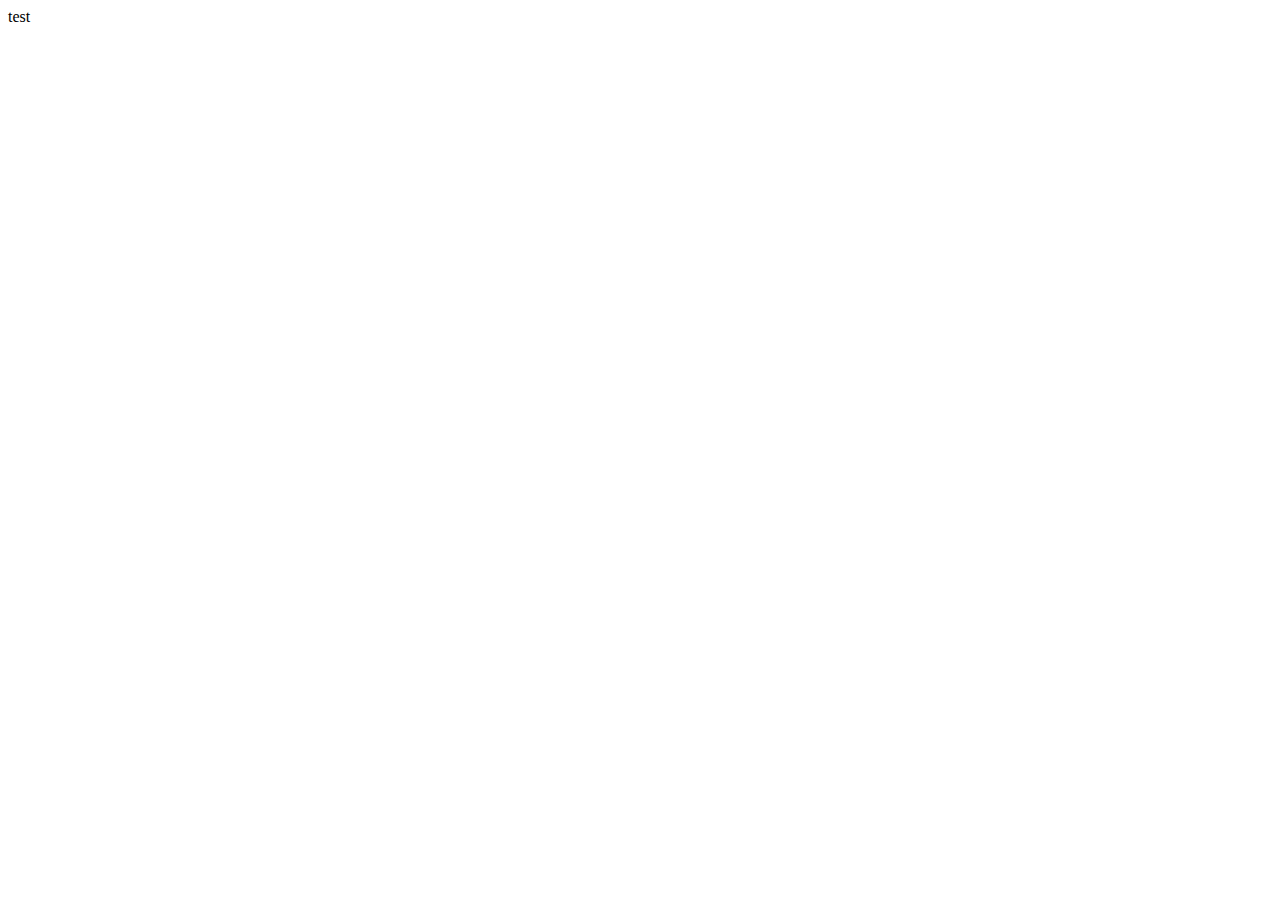
==== index.html @ ed328fbf "commit" ====
<!DOCTYPE html>
<html lang="sr">
<head>
    <!-- Google tag (gtag.js) -->
    <script async src="https://www.googletagmanager.com/gtag/js?id=G-J6307TFFY9"></script>
    <script>
      window.dataLayer = window.dataLayer || [];
      function gtag(){dataLayer.push(arguments);}
      gtag('js', new Date());

      gtag('config', 'G-J6307TFFY9');
    </script>
    
    <meta charset="UTF-8">
    <meta http-equiv="X-UA-Compatible" content="IE=edge">
    <meta name="viewport" content="width=device-width, initial-scale=1.0">
    <meta name='robots' content='index,follow'>
    <meta name='keywords' content='Zeljko Djokic, Zeljko, Djokic, Zajecar, Nis, YU4ZDJ, YU1ACR'>
    <meta name='description' content='Zeljko Djokic, YU4ZDJ'>
    <meta name='designer' content='Zeljko Djokic, zeljkodjokic019@gmail.com'>
    <meta name='author' content='Zeljko Djokic, zeljkodjokic019@gmail.com'>
    <meta name='url' content='https://zeljkodjokic.com'>

    <meta property="og:url"          content="http://www.zeljkodjokic.com" />
    <meta property="og:type"         content="website" />
    <meta property="og:title"        content="Zeljko Djokic, YU4ZDJ" />
    <meta property="og:description"  content=" test description"/>
    <meta property="og:image"        content="" />
        
    <title>Zeljko Djokic, YU4ZDJ</title>
    <link rel="stylesheet" href="styles.css">
    <link href="https://cdn.jsdelivr.net/npm/bootstrap@5.3.0-alpha1/dist/css/bootstrap.min.css" rel="stylesheet" integrity="sha384-GLhlTQ8iRABdZLl6O3oVMWSktQOp6b7In1Zl3/Jr59b6EGGoI1aFkw7cmDA6j6gD" crossorigin="anonymous">
</head>
<body>
    <header>
      <div>
test
      </div>
    </header>
    <div>

    </div>
    <footer></footer>
    <script src="https://cdn.jsdelivr.net/npm/bootstrap@5.3.0-alpha1/dist/js/bootstrap.bundle.min.js" integrity="sha384-w76AqPfDkMBDXo30jS1Sgez6pr3x5MlQ1ZAGC+nuZB+EYdgRZgiwxhTBTkF7CXvN" crossorigin="anonymous"></script>
  </body>
</body>
</html>
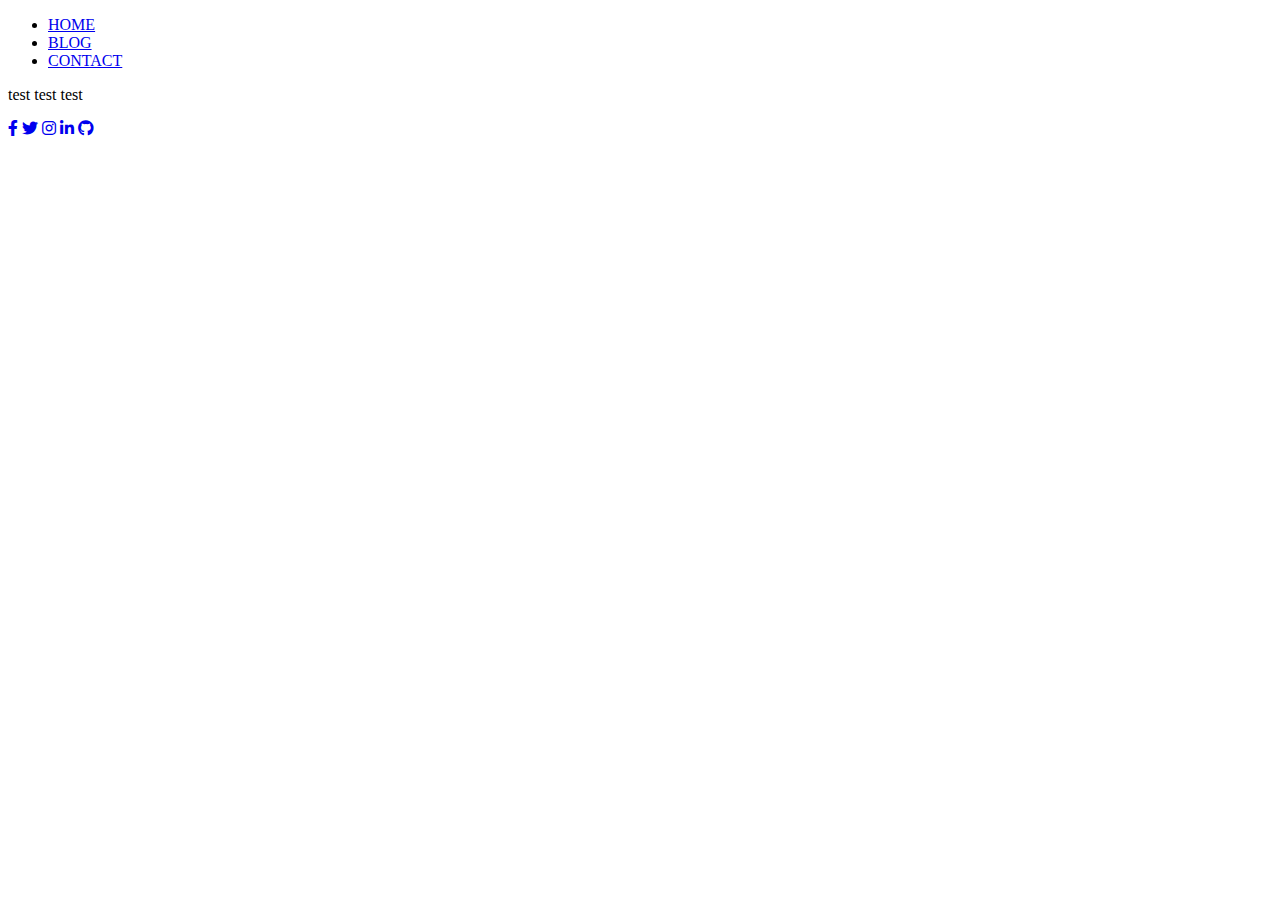
==== commit 0e6d0559: "Add files via upload" ====
--- a/index.html
+++ b/index.html
@@ -1,5 +1,5 @@
 <!DOCTYPE html>
-<html lang="sr">
+<html lang="en">
 <head>
     <!-- Google tag (gtag.js) -->
     <script async src="https://www.googletagmanager.com/gtag/js?id=G-J6307TFFY9"></script>
@@ -15,32 +15,57 @@
     <meta http-equiv="X-UA-Compatible" content="IE=edge">
     <meta name="viewport" content="width=device-width, initial-scale=1.0">
     <meta name='robots' content='index,follow'>
+    <meta name="yandex-verification" content="2184a7d7bbbf7910" />
     <meta name='keywords' content='Zeljko Djokic, Zeljko, Djokic, Zajecar, Nis, YU4ZDJ, YU1ACR'>
     <meta name='description' content='Zeljko Djokic, YU4ZDJ'>
-    <meta name='designer' content='Zeljko Djokic, zeljkodjokic019@gmail.com'>
-    <meta name='author' content='Zeljko Djokic, zeljkodjokic019@gmail.com'>
+    <meta name='designer' content='Zeljko Djokic, djokicz@yandex.com'>
+    <meta name='author' content='Zeljko Djokic, djokicz@yandex.com'>
     <meta name='url' content='https://zeljkodjokic.com'>
 
     <meta property="og:url"          content="http://www.zeljkodjokic.com" />
     <meta property="og:type"         content="website" />
     <meta property="og:title"        content="Zeljko Djokic, YU4ZDJ" />
-    <meta property="og:description"  content=" test description"/>
-    <meta property="og:image"        content="" />
+    <meta property="og:description"  content=""/>
+    <meta property="og:image"        content="images/image.jpg" />
         
     <title>Zeljko Djokic, YU4ZDJ</title>
     <link rel="stylesheet" href="styles.css">
+    <link href="assets/fontawesome/css/fontawesome.css" rel="stylesheet">
+    <link href="assets/fontawesome/css/brands.css" rel="stylesheet">
+    <link href="assets/fontawesome/css/solid.css" rel="stylesheet">
     <link href="https://cdn.jsdelivr.net/npm/bootstrap@5.3.0-alpha1/dist/css/bootstrap.min.css" rel="stylesheet" integrity="sha384-GLhlTQ8iRABdZLl6O3oVMWSktQOp6b7In1Zl3/Jr59b6EGGoI1aFkw7cmDA6j6gD" crossorigin="anonymous">
 </head>
 <body>
-    <header>
-      <div>
-test
-      </div>
-    </header>
-    <div>
+    <div class="container-fluid bg-dark text-white p-4 pb-0">
+      <header class="d-flex justify-content-center py-3 bg-dark text-white p-4 pb-0">
+        <ul class="nav nav-pills bg-dark">
+          <li class="nav-item text-white"><a href="#" class="nav-link" aria-current="page">HOME</a></li>
+          <li class="nav-item text-white"><a href="https://zeljkodjokic.medium.com/" class="nav-link">BLOG</a></li>
+          
+          <li class="nav-item text-white"><a href="#contact" class="nav-link">CONTACT</a></li>
+        </ul>
+      </header>
+    </div>
+
+    <div class="bg-dark">
+      <p class="container-fluid p-4 pb-0 text-white">test test test</p>
+    </div>
+
+    <div id="contact">
 
     </div>
-    <footer></footer>
+
+    <footer class="bg-dark text-center text-white fixed-bottom">
+      <div class="container p-4 pb-0">
+        <section class="mb-4">
+          <a class="btn btn-outline-light btn-floating m-1" href="https://www.facebook.com/zeljko2000" role="button"><i class="fab fa-facebook-f"></i></a>
+          <a class="btn btn-outline-light btn-floating m-1" href="https://twitter.com/ZeljkoDjokic4" role="button"><i class="fab fa-twitter"></i></a>
+          <a class="btn btn-outline-light btn-floating m-1" href="https://www.instagram.com/zeljko_djokic" role="button"><i class="fab fa-instagram"></i></a>
+          <a class="btn btn-outline-light btn-floating m-1" href="https://www.linkedin.com/in/zeljkodjokic" role="button"><i class="fab fa-linkedin-in"></i></a>
+          <a class="btn btn-outline-light btn-floating m-1" href="https://github.com/zeljkodjokic" role="button"><i class="fab fa-github"></i></a>
+        </section>
+      </div>
+    </footer>
     <script src="https://cdn.jsdelivr.net/npm/bootstrap@5.3.0-alpha1/dist/js/bootstrap.bundle.min.js" integrity="sha384-w76AqPfDkMBDXo30jS1Sgez6pr3x5MlQ1ZAGC+nuZB+EYdgRZgiwxhTBTkF7CXvN" crossorigin="anonymous"></script>
   </body>
 </body>
--- a/assets/fontawesome/css/brands.css
+++ b/assets/fontawesome/css/brands.css
@@ -0,0 +1,1522 @@
+/*!
+ * Font Awesome Free 6.4.0 by @fontawesome - https://fontawesome.com
+ * License - https://fontawesome.com/license/free (Icons: CC BY 4.0, Fonts: SIL OFL 1.1, Code: MIT License)
+ * Copyright 2023 Fonticons, Inc.
+ */
+:root, :host {
+  --fa-style-family-brands: 'Font Awesome 6 Brands';
+  --fa-font-brands: normal 400 1em/1 'Font Awesome 6 Brands'; }
+
+@font-face {
+  font-family: 'Font Awesome 6 Brands';
+  font-style: normal;
+  font-weight: 400;
+  font-display: block;
+  src: url("../webfonts/fa-brands-400.woff2") format("woff2"), url("../webfonts/fa-brands-400.ttf") format("truetype"); }
+
+.fab,
+.fa-brands {
+  font-weight: 400; }
+
+.fa-monero:before {
+  content: "\f3d0"; }
+
+.fa-hooli:before {
+  content: "\f427"; }
+
+.fa-yelp:before {
+  content: "\f1e9"; }
+
+.fa-cc-visa:before {
+  content: "\f1f0"; }
+
+.fa-lastfm:before {
+  content: "\f202"; }
+
+.fa-shopware:before {
+  content: "\f5b5"; }
+
+.fa-creative-commons-nc:before {
+  content: "\f4e8"; }
+
+.fa-aws:before {
+  content: "\f375"; }
+
+.fa-redhat:before {
+  content: "\f7bc"; }
+
+.fa-yoast:before {
+  content: "\f2b1"; }
+
+.fa-cloudflare:before {
+  content: "\e07d"; }
+
+.fa-ups:before {
+  content: "\f7e0"; }
+
+.fa-wpexplorer:before {
+  content: "\f2de"; }
+
+.fa-dyalog:before {
+  content: "\f399"; }
+
+.fa-bity:before {
+  content: "\f37a"; }
+
+.fa-stackpath:before {
+  content: "\f842"; }
+
+.fa-buysellads:before {
+  content: "\f20d"; }
+
+.fa-first-order:before {
+  content: "\f2b0"; }
+
+.fa-modx:before {
+  content: "\f285"; }
+
+.fa-guilded:before {
+  content: "\e07e"; }
+
+.fa-vnv:before {
+  content: "\f40b"; }
+
+.fa-square-js:before {
+  content: "\f3b9"; }
+
+.fa-js-square:before {
+  content: "\f3b9"; }
+
+.fa-microsoft:before {
+  content: "\f3ca"; }
+
+.fa-qq:before {
+  content: "\f1d6"; }
+
+.fa-orcid:before {
+  content: "\f8d2"; }
+
+.fa-java:before {
+  content: "\f4e4"; }
+
+.fa-invision:before {
+  content: "\f7b0"; }
+
+.fa-creative-commons-pd-alt:before {
+  content: "\f4ed"; }
+
+.fa-centercode:before {
+  content: "\f380"; }
+
+.fa-glide-g:before {
+  content: "\f2a6"; }
+
+.fa-drupal:before {
+  content: "\f1a9"; }
+
+.fa-hire-a-helper:before {
+  content: "\f3b0"; }
+
+.fa-creative-commons-by:before {
+  content: "\f4e7"; }
+
+.fa-unity:before {
+  content: "\e049"; }
+
+.fa-whmcs:before {
+  content: "\f40d"; }
+
+.fa-rocketchat:before {
+  content: "\f3e8"; }
+
+.fa-vk:before {
+  content: "\f189"; }
+
+.fa-untappd:before {
+  content: "\f405"; }
+
+.fa-mailchimp:before {
+  content: "\f59e"; }
+
+.fa-css3-alt:before {
+  content: "\f38b"; }
+
+.fa-square-reddit:before {
+  content: "\f1a2"; }
+
+.fa-reddit-square:before {
+  content: "\f1a2"; }
+
+.fa-vimeo-v:before {
+  content: "\f27d"; }
+
+.fa-contao:before {
+  content: "\f26d"; }
+
+.fa-square-font-awesome:before {
+  content: "\e5ad"; }
+
+.fa-deskpro:before {
+  content: "\f38f"; }
+
+.fa-sistrix:before {
+  content: "\f3ee"; }
+
+.fa-square-instagram:before {
+  content: "\e055"; }
+
+.fa-instagram-square:before {
+  content: "\e055"; }
+
+.fa-battle-net:before {
+  content: "\f835"; }
+
+.fa-the-red-yeti:before {
+  content: "\f69d"; }
+
+.fa-square-hacker-news:before {
+  content: "\f3af"; }
+
+.fa-hacker-news-square:before {
+  content: "\f3af"; }
+
+.fa-edge:before {
+  content: "\f282"; }
+
+.fa-napster:before {
+  content: "\f3d2"; }
+
+.fa-square-snapchat:before {
+  content: "\f2ad"; }
+
+.fa-snapchat-square:before {
+  content: "\f2ad"; }
+
+.fa-google-plus-g:before {
+  content: "\f0d5"; }
+
+.fa-artstation:before {
+  content: "\f77a"; }
+
+.fa-markdown:before {
+  content: "\f60f"; }
+
+.fa-sourcetree:before {
+  content: "\f7d3"; }
+
+.fa-google-plus:before {
+  content: "\f2b3"; }
+
+.fa-diaspora:before {
+  content: "\f791"; }
+
+.fa-foursquare:before {
+  content: "\f180"; }
+
+.fa-stack-overflow:before {
+  content: "\f16c"; }
+
+.fa-github-alt:before {
+  content: "\f113"; }
+
+.fa-phoenix-squadron:before {
+  content: "\f511"; }
+
+.fa-pagelines:before {
+  content: "\f18c"; }
+
+.fa-algolia:before {
+  content: "\f36c"; }
+
+.fa-red-river:before {
+  content: "\f3e3"; }
+
+.fa-creative-commons-sa:before {
+  content: "\f4ef"; }
+
+.fa-safari:before {
+  content: "\f267"; }
+
+.fa-google:before {
+  content: "\f1a0"; }
+
+.fa-square-font-awesome-stroke:before {
+  content: "\f35c"; }
+
+.fa-font-awesome-alt:before {
+  content: "\f35c"; }
+
+.fa-atlassian:before {
+  content: "\f77b"; }
+
+.fa-linkedin-in:before {
+  content: "\f0e1"; }
+
+.fa-digital-ocean:before {
+  content: "\f391"; }
+
+.fa-nimblr:before {
+  content: "\f5a8"; }
+
+.fa-chromecast:before {
+  content: "\f838"; }
+
+.fa-evernote:before {
+  content: "\f839"; }
+
+.fa-hacker-news:before {
+  content: "\f1d4"; }
+
+.fa-creative-commons-sampling:before {
+  content: "\f4f0"; }
+
+.fa-adversal:before {
+  content: "\f36a"; }
+
+.fa-creative-commons:before {
+  content: "\f25e"; }
+
+.fa-watchman-monitoring:before {
+  content: "\e087"; }
+
+.fa-fonticons:before {
+  content: "\f280"; }
+
+.fa-weixin:before {
+  content: "\f1d7"; }
+
+.fa-shirtsinbulk:before {
+  content: "\f214"; }
+
+.fa-codepen:before {
+  content: "\f1cb"; }
+
+.fa-git-alt:before {
+  content: "\f841"; }
+
+.fa-lyft:before {
+  content: "\f3c3"; }
+
+.fa-rev:before {
+  content: "\f5b2"; }
+
+.fa-windows:before {
+  content: "\f17a"; }
+
+.fa-wizards-of-the-coast:before {
+  content: "\f730"; }
+
+.fa-square-viadeo:before {
+  content: "\f2aa"; }
+
+.fa-viadeo-square:before {
+  content: "\f2aa"; }
+
+.fa-meetup:before {
+  content: "\f2e0"; }
+
+.fa-centos:before {
+  content: "\f789"; }
+
+.fa-adn:before {
+  content: "\f170"; }
+
+.fa-cloudsmith:before {
+  content: "\f384"; }
+
+.fa-pied-piper-alt:before {
+  content: "\f1a8"; }
+
+.fa-square-dribbble:before {
+  content: "\f397"; }
+
+.fa-dribbble-square:before {
+  content: "\f397"; }
+
+.fa-codiepie:before {
+  content: "\f284"; }
+
+.fa-node:before {
+  content: "\f419"; }
+
+.fa-mix:before {
+  content: "\f3cb"; }
+
+.fa-steam:before {
+  content: "\f1b6"; }
+
+.fa-cc-apple-pay:before {
+  content: "\f416"; }
+
+.fa-scribd:before {
+  content: "\f28a"; }
+
+.fa-openid:before {
+  content: "\f19b"; }
+
+.fa-instalod:before {
+  content: "\e081"; }
+
+.fa-expeditedssl:before {
+  content: "\f23e"; }
+
+.fa-sellcast:before {
+  content: "\f2da"; }
+
+.fa-square-twitter:before {
+  content: "\f081"; }
+
+.fa-twitter-square:before {
+  content: "\f081"; }
+
+.fa-r-project:before {
+  content: "\f4f7"; }
+
+.fa-delicious:before {
+  content: "\f1a5"; }
+
+.fa-freebsd:before {
+  content: "\f3a4"; }
+
+.fa-vuejs:before {
+  content: "\f41f"; }
+
+.fa-accusoft:before {
+  content: "\f369"; }
+
+.fa-ioxhost:before {
+  content: "\f208"; }
+
+.fa-fonticons-fi:before {
+  content: "\f3a2"; }
+
+.fa-app-store:before {
+  content: "\f36f"; }
+
+.fa-cc-mastercard:before {
+  content: "\f1f1"; }
+
+.fa-itunes-note:before {
+  content: "\f3b5"; }
+
+.fa-golang:before {
+  content: "\e40f"; }
+
+.fa-kickstarter:before {
+  content: "\f3bb"; }
+
+.fa-grav:before {
+  content: "\f2d6"; }
+
+.fa-weibo:before {
+  content: "\f18a"; }
+
+.fa-uncharted:before {
+  content: "\e084"; }
+
+.fa-firstdraft:before {
+  content: "\f3a1"; }
+
+.fa-square-youtube:before {
+  content: "\f431"; }
+
+.fa-youtube-square:before {
+  content: "\f431"; }
+
+.fa-wikipedia-w:before {
+  content: "\f266"; }
+
+.fa-wpressr:before {
+  content: "\f3e4"; }
+
+.fa-rendact:before {
+  content: "\f3e4"; }
+
+.fa-angellist:before {
+  content: "\f209"; }
+
+.fa-galactic-republic:before {
+  content: "\f50c"; }
+
+.fa-nfc-directional:before {
+  content: "\e530"; }
+
+.fa-skype:before {
+  content: "\f17e"; }
+
+.fa-joget:before {
+  content: "\f3b7"; }
+
+.fa-fedora:before {
+  content: "\f798"; }
+
+.fa-stripe-s:before {
+  content: "\f42a"; }
+
+.fa-meta:before {
+  content: "\e49b"; }
+
+.fa-laravel:before {
+  content: "\f3bd"; }
+
+.fa-hotjar:before {
+  content: "\f3b1"; }
+
+.fa-bluetooth-b:before {
+  content: "\f294"; }
+
+.fa-sticker-mule:before {
+  content: "\f3f7"; }
+
+.fa-creative-commons-zero:before {
+  content: "\f4f3"; }
+
+.fa-hips:before {
+  content: "\f452"; }
+
+.fa-behance:before {
+  content: "\f1b4"; }
+
+.fa-reddit:before {
+  content: "\f1a1"; }
+
+.fa-discord:before {
+  content: "\f392"; }
+
+.fa-chrome:before {
+  content: "\f268"; }
+
+.fa-app-store-ios:before {
+  content: "\f370"; }
+
+.fa-cc-discover:before {
+  content: "\f1f2"; }
+
+.fa-wpbeginner:before {
+  content: "\f297"; }
+
+.fa-confluence:before {
+  content: "\f78d"; }
+
+.fa-mdb:before {
+  content: "\f8ca"; }
+
+.fa-dochub:before {
+  content: "\f394"; }
+
+.fa-accessible-icon:before {
+  content: "\f368"; }
+
+.fa-ebay:before {
+  content: "\f4f4"; }
+
+.fa-amazon:before {
+  content: "\f270"; }
+
+.fa-unsplash:before {
+  content: "\e07c"; }
+
+.fa-yarn:before {
+  content: "\f7e3"; }
+
+.fa-square-steam:before {
+  content: "\f1b7"; }
+
+.fa-steam-square:before {
+  content: "\f1b7"; }
+
+.fa-500px:before {
+  content: "\f26e"; }
+
+.fa-square-vimeo:before {
+  content: "\f194"; }
+
+.fa-vimeo-square:before {
+  content: "\f194"; }
+
+.fa-asymmetrik:before {
+  content: "\f372"; }
+
+.fa-font-awesome:before {
+  content: "\f2b4"; }
+
+.fa-font-awesome-flag:before {
+  content: "\f2b4"; }
+
+.fa-font-awesome-logo-full:before {
+  content: "\f2b4"; }
+
+.fa-gratipay:before {
+  content: "\f184"; }
+
+.fa-apple:before {
+  content: "\f179"; }
+
+.fa-hive:before {
+  content: "\e07f"; }
+
+.fa-gitkraken:before {
+  content: "\f3a6"; }
+
+.fa-keybase:before {
+  content: "\f4f5"; }
+
+.fa-apple-pay:before {
+  content: "\f415"; }
+
+.fa-padlet:before {
+  content: "\e4a0"; }
+
+.fa-amazon-pay:before {
+  content: "\f42c"; }
+
+.fa-square-github:before {
+  content: "\f092"; }
+
+.fa-github-square:before {
+  content: "\f092"; }
+
+.fa-stumbleupon:before {
+  content: "\f1a4"; }
+
+.fa-fedex:before {
+  content: "\f797"; }
+
+.fa-phoenix-framework:before {
+  content: "\f3dc"; }
+
+.fa-shopify:before {
+  content: "\e057"; }
+
+.fa-neos:before {
+  content: "\f612"; }
+
+.fa-hackerrank:before {
+  content: "\f5f7"; }
+
+.fa-researchgate:before {
+  content: "\f4f8"; }
+
+.fa-swift:before {
+  content: "\f8e1"; }
+
+.fa-angular:before {
+  content: "\f420"; }
+
+.fa-speakap:before {
+  content: "\f3f3"; }
+
+.fa-angrycreative:before {
+  content: "\f36e"; }
+
+.fa-y-combinator:before {
+  content: "\f23b"; }
+
+.fa-empire:before {
+  content: "\f1d1"; }
+
+.fa-envira:before {
+  content: "\f299"; }
+
+.fa-square-gitlab:before {
+  content: "\e5ae"; }
+
+.fa-gitlab-square:before {
+  content: "\e5ae"; }
+
+.fa-studiovinari:before {
+  content: "\f3f8"; }
+
+.fa-pied-piper:before {
+  content: "\f2ae"; }
+
+.fa-wordpress:before {
+  content: "\f19a"; }
+
+.fa-product-hunt:before {
+  content: "\f288"; }
+
+.fa-firefox:before {
+  content: "\f269"; }
+
+.fa-linode:before {
+  content: "\f2b8"; }
+
+.fa-goodreads:before {
+  content: "\f3a8"; }
+
+.fa-square-odnoklassniki:before {
+  content: "\f264"; }
+
+.fa-odnoklassniki-square:before {
+  content: "\f264"; }
+
+.fa-jsfiddle:before {
+  content: "\f1cc"; }
+
+.fa-sith:before {
+  content: "\f512"; }
+
+.fa-themeisle:before {
+  content: "\f2b2"; }
+
+.fa-page4:before {
+  content: "\f3d7"; }
+
+.fa-hashnode:before {
+  content: "\e499"; }
+
+.fa-react:before {
+  content: "\f41b"; }
+
+.fa-cc-paypal:before {
+  content: "\f1f4"; }
+
+.fa-squarespace:before {
+  content: "\f5be"; }
+
+.fa-cc-stripe:before {
+  content: "\f1f5"; }
+
+.fa-creative-commons-share:before {
+  content: "\f4f2"; }
+
+.fa-bitcoin:before {
+  content: "\f379"; }
+
+.fa-keycdn:before {
+  content: "\f3ba"; }
+
+.fa-opera:before {
+  content: "\f26a"; }
+
+.fa-itch-io:before {
+  content: "\f83a"; }
+
+.fa-umbraco:before {
+  content: "\f8e8"; }
+
+.fa-galactic-senate:before {
+  content: "\f50d"; }
+
+.fa-ubuntu:before {
+  content: "\f7df"; }
+
+.fa-draft2digital:before {
+  content: "\f396"; }
+
+.fa-stripe:before {
+  content: "\f429"; }
+
+.fa-houzz:before {
+  content: "\f27c"; }
+
+.fa-gg:before {
+  content: "\f260"; }
+
+.fa-dhl:before {
+  content: "\f790"; }
+
+.fa-square-pinterest:before {
+  content: "\f0d3"; }
+
+.fa-pinterest-square:before {
+  content: "\f0d3"; }
+
+.fa-xing:before {
+  content: "\f168"; }
+
+.fa-blackberry:before {
+  content: "\f37b"; }
+
+.fa-creative-commons-pd:before {
+  content: "\f4ec"; }
+
+.fa-playstation:before {
+  content: "\f3df"; }
+
+.fa-quinscape:before {
+  content: "\f459"; }
+
+.fa-less:before {
+  content: "\f41d"; }
+
+.fa-blogger-b:before {
+  content: "\f37d"; }
+
+.fa-opencart:before {
+  content: "\f23d"; }
+
+.fa-vine:before {
+  content: "\f1ca"; }
+
+.fa-paypal:before {
+  content: "\f1ed"; }
+
+.fa-gitlab:before {
+  content: "\f296"; }
+
+.fa-typo3:before {
+  content: "\f42b"; }
+
+.fa-reddit-alien:before {
+  content: "\f281"; }
+
+.fa-yahoo:before {
+  content: "\f19e"; }
+
+.fa-dailymotion:before {
+  content: "\e052"; }
+
+.fa-affiliatetheme:before {
+  content: "\f36b"; }
+
+.fa-pied-piper-pp:before {
+  content: "\f1a7"; }
+
+.fa-bootstrap:before {
+  content: "\f836"; }
+
+.fa-odnoklassniki:before {
+  content: "\f263"; }
+
+.fa-nfc-symbol:before {
+  content: "\e531"; }
+
+.fa-ethereum:before {
+  content: "\f42e"; }
+
+.fa-speaker-deck:before {
+  content: "\f83c"; }
+
+.fa-creative-commons-nc-eu:before {
+  content: "\f4e9"; }
+
+.fa-patreon:before {
+  content: "\f3d9"; }
+
+.fa-avianex:before {
+  content: "\f374"; }
+
+.fa-ello:before {
+  content: "\f5f1"; }
+
+.fa-gofore:before {
+  content: "\f3a7"; }
+
+.fa-bimobject:before {
+  content: "\f378"; }
+
+.fa-facebook-f:before {
+  content: "\f39e"; }
+
+.fa-square-google-plus:before {
+  content: "\f0d4"; }
+
+.fa-google-plus-square:before {
+  content: "\f0d4"; }
+
+.fa-mandalorian:before {
+  content: "\f50f"; }
+
+.fa-first-order-alt:before {
+  content: "\f50a"; }
+
+.fa-osi:before {
+  content: "\f41a"; }
+
+.fa-google-wallet:before {
+  content: "\f1ee"; }
+
+.fa-d-and-d-beyond:before {
+  content: "\f6ca"; }
+
+.fa-periscope:before {
+  content: "\f3da"; }
+
+.fa-fulcrum:before {
+  content: "\f50b"; }
+
+.fa-cloudscale:before {
+  content: "\f383"; }
+
+.fa-forumbee:before {
+  content: "\f211"; }
+
+.fa-mizuni:before {
+  content: "\f3cc"; }
+
+.fa-schlix:before {
+  content: "\f3ea"; }
+
+.fa-square-xing:before {
+  content: "\f169"; }
+
+.fa-xing-square:before {
+  content: "\f169"; }
+
+.fa-bandcamp:before {
+  content: "\f2d5"; }
+
+.fa-wpforms:before {
+  content: "\f298"; }
+
+.fa-cloudversify:before {
+  content: "\f385"; }
+
+.fa-usps:before {
+  content: "\f7e1"; }
+
+.fa-megaport:before {
+  content: "\f5a3"; }
+
+.fa-magento:before {
+  content: "\f3c4"; }
+
+.fa-spotify:before {
+  content: "\f1bc"; }
+
+.fa-optin-monster:before {
+  content: "\f23c"; }
+
+.fa-fly:before {
+  content: "\f417"; }
+
+.fa-aviato:before {
+  content: "\f421"; }
+
+.fa-itunes:before {
+  content: "\f3b4"; }
+
+.fa-cuttlefish:before {
+  content: "\f38c"; }
+
+.fa-blogger:before {
+  content: "\f37c"; }
+
+.fa-flickr:before {
+  content: "\f16e"; }
+
+.fa-viber:before {
+  content: "\f409"; }
+
+.fa-soundcloud:before {
+  content: "\f1be"; }
+
+.fa-digg:before {
+  content: "\f1a6"; }
+
+.fa-tencent-weibo:before {
+  content: "\f1d5"; }
+
+.fa-symfony:before {
+  content: "\f83d"; }
+
+.fa-maxcdn:before {
+  content: "\f136"; }
+
+.fa-etsy:before {
+  content: "\f2d7"; }
+
+.fa-facebook-messenger:before {
+  content: "\f39f"; }
+
+.fa-audible:before {
+  content: "\f373"; }
+
+.fa-think-peaks:before {
+  content: "\f731"; }
+
+.fa-bilibili:before {
+  content: "\e3d9"; }
+
+.fa-erlang:before {
+  content: "\f39d"; }
+
+.fa-cotton-bureau:before {
+  content: "\f89e"; }
+
+.fa-dashcube:before {
+  content: "\f210"; }
+
+.fa-42-group:before {
+  content: "\e080"; }
+
+.fa-innosoft:before {
+  content: "\e080"; }
+
+.fa-stack-exchange:before {
+  content: "\f18d"; }
+
+.fa-elementor:before {
+  content: "\f430"; }
+
+.fa-square-pied-piper:before {
+  content: "\e01e"; }
+
+.fa-pied-piper-square:before {
+  content: "\e01e"; }
+
+.fa-creative-commons-nd:before {
+  content: "\f4eb"; }
+
+.fa-palfed:before {
+  content: "\f3d8"; }
+
+.fa-superpowers:before {
+  content: "\f2dd"; }
+
+.fa-resolving:before {
+  content: "\f3e7"; }
+
+.fa-xbox:before {
+  content: "\f412"; }
+
+.fa-searchengin:before {
+  content: "\f3eb"; }
+
+.fa-tiktok:before {
+  content: "\e07b"; }
+
+.fa-square-facebook:before {
+  content: "\f082"; }
+
+.fa-facebook-square:before {
+  content: "\f082"; }
+
+.fa-renren:before {
+  content: "\f18b"; }
+
+.fa-linux:before {
+  content: "\f17c"; }
+
+.fa-glide:before {
+  content: "\f2a5"; }
+
+.fa-linkedin:before {
+  content: "\f08c"; }
+
+.fa-hubspot:before {
+  content: "\f3b2"; }
+
+.fa-deploydog:before {
+  content: "\f38e"; }
+
+.fa-twitch:before {
+  content: "\f1e8"; }
+
+.fa-ravelry:before {
+  content: "\f2d9"; }
+
+.fa-mixer:before {
+  content: "\e056"; }
+
+.fa-square-lastfm:before {
+  content: "\f203"; }
+
+.fa-lastfm-square:before {
+  content: "\f203"; }
+
+.fa-vimeo:before {
+  content: "\f40a"; }
+
+.fa-mendeley:before {
+  content: "\f7b3"; }
+
+.fa-uniregistry:before {
+  content: "\f404"; }
+
+.fa-figma:before {
+  content: "\f799"; }
+
+.fa-creative-commons-remix:before {
+  content: "\f4ee"; }
+
+.fa-cc-amazon-pay:before {
+  content: "\f42d"; }
+
+.fa-dropbox:before {
+  content: "\f16b"; }
+
+.fa-instagram:before {
+  content: "\f16d"; }
+
+.fa-cmplid:before {
+  content: "\e360"; }
+
+.fa-facebook:before {
+  content: "\f09a"; }
+
+.fa-gripfire:before {
+  content: "\f3ac"; }
+
+.fa-jedi-order:before {
+  content: "\f50e"; }
+
+.fa-uikit:before {
+  content: "\f403"; }
+
+.fa-fort-awesome-alt:before {
+  content: "\f3a3"; }
+
+.fa-phabricator:before {
+  content: "\f3db"; }
+
+.fa-ussunnah:before {
+  content: "\f407"; }
+
+.fa-earlybirds:before {
+  content: "\f39a"; }
+
+.fa-trade-federation:before {
+  content: "\f513"; }
+
+.fa-autoprefixer:before {
+  content: "\f41c"; }
+
+.fa-whatsapp:before {
+  content: "\f232"; }
+
+.fa-slideshare:before {
+  content: "\f1e7"; }
+
+.fa-google-play:before {
+  content: "\f3ab"; }
+
+.fa-viadeo:before {
+  content: "\f2a9"; }
+
+.fa-line:before {
+  content: "\f3c0"; }
+
+.fa-google-drive:before {
+  content: "\f3aa"; }
+
+.fa-servicestack:before {
+  content: "\f3ec"; }
+
+.fa-simplybuilt:before {
+  content: "\f215"; }
+
+.fa-bitbucket:before {
+  content: "\f171"; }
+
+.fa-imdb:before {
+  content: "\f2d8"; }
+
+.fa-deezer:before {
+  content: "\e077"; }
+
+.fa-raspberry-pi:before {
+  content: "\f7bb"; }
+
+.fa-jira:before {
+  content: "\f7b1"; }
+
+.fa-docker:before {
+  content: "\f395"; }
+
+.fa-screenpal:before {
+  content: "\e570"; }
+
+.fa-bluetooth:before {
+  content: "\f293"; }
+
+.fa-gitter:before {
+  content: "\f426"; }
+
+.fa-d-and-d:before {
+  content: "\f38d"; }
+
+.fa-microblog:before {
+  content: "\e01a"; }
+
+.fa-cc-diners-club:before {
+  content: "\f24c"; }
+
+.fa-gg-circle:before {
+  content: "\f261"; }
+
+.fa-pied-piper-hat:before {
+  content: "\f4e5"; }
+
+.fa-kickstarter-k:before {
+  content: "\f3bc"; }
+
+.fa-yandex:before {
+  content: "\f413"; }
+
+.fa-readme:before {
+  content: "\f4d5"; }
+
+.fa-html5:before {
+  content: "\f13b"; }
+
+.fa-sellsy:before {
+  content: "\f213"; }
+
+.fa-sass:before {
+  content: "\f41e"; }
+
+.fa-wirsindhandwerk:before {
+  content: "\e2d0"; }
+
+.fa-wsh:before {
+  content: "\e2d0"; }
+
+.fa-buromobelexperte:before {
+  content: "\f37f"; }
+
+.fa-salesforce:before {
+  content: "\f83b"; }
+
+.fa-octopus-deploy:before {
+  content: "\e082"; }
+
+.fa-medapps:before {
+  content: "\f3c6"; }
+
+.fa-ns8:before {
+  content: "\f3d5"; }
+
+.fa-pinterest-p:before {
+  content: "\f231"; }
+
+.fa-apper:before {
+  content: "\f371"; }
+
+.fa-fort-awesome:before {
+  content: "\f286"; }
+
+.fa-waze:before {
+  content: "\f83f"; }
+
+.fa-cc-jcb:before {
+  content: "\f24b"; }
+
+.fa-snapchat:before {
+  content: "\f2ab"; }
+
+.fa-snapchat-ghost:before {
+  content: "\f2ab"; }
+
+.fa-fantasy-flight-games:before {
+  content: "\f6dc"; }
+
+.fa-rust:before {
+  content: "\e07a"; }
+
+.fa-wix:before {
+  content: "\f5cf"; }
+
+.fa-square-behance:before {
+  content: "\f1b5"; }
+
+.fa-behance-square:before {
+  content: "\f1b5"; }
+
+.fa-supple:before {
+  content: "\f3f9"; }
+
+.fa-rebel:before {
+  content: "\f1d0"; }
+
+.fa-css3:before {
+  content: "\f13c"; }
+
+.fa-staylinked:before {
+  content: "\f3f5"; }
+
+.fa-kaggle:before {
+  content: "\f5fa"; }
+
+.fa-space-awesome:before {
+  content: "\e5ac"; }
+
+.fa-deviantart:before {
+  content: "\f1bd"; }
+
+.fa-cpanel:before {
+  content: "\f388"; }
+
+.fa-goodreads-g:before {
+  content: "\f3a9"; }
+
+.fa-square-git:before {
+  content: "\f1d2"; }
+
+.fa-git-square:before {
+  content: "\f1d2"; }
+
+.fa-square-tumblr:before {
+  content: "\f174"; }
+
+.fa-tumblr-square:before {
+  content: "\f174"; }
+
+.fa-trello:before {
+  content: "\f181"; }
+
+.fa-creative-commons-nc-jp:before {
+  content: "\f4ea"; }
+
+.fa-get-pocket:before {
+  content: "\f265"; }
+
+.fa-perbyte:before {
+  content: "\e083"; }
+
+.fa-grunt:before {
+  content: "\f3ad"; }
+
+.fa-weebly:before {
+  content: "\f5cc"; }
+
+.fa-connectdevelop:before {
+  content: "\f20e"; }
+
+.fa-leanpub:before {
+  content: "\f212"; }
+
+.fa-black-tie:before {
+  content: "\f27e"; }
+
+.fa-themeco:before {
+  content: "\f5c6"; }
+
+.fa-python:before {
+  content: "\f3e2"; }
+
+.fa-android:before {
+  content: "\f17b"; }
+
+.fa-bots:before {
+  content: "\e340"; }
+
+.fa-free-code-camp:before {
+  content: "\f2c5"; }
+
+.fa-hornbill:before {
+  content: "\f592"; }
+
+.fa-js:before {
+  content: "\f3b8"; }
+
+.fa-ideal:before {
+  content: "\e013"; }
+
+.fa-git:before {
+  content: "\f1d3"; }
+
+.fa-dev:before {
+  content: "\f6cc"; }
+
+.fa-sketch:before {
+  content: "\f7c6"; }
+
+.fa-yandex-international:before {
+  content: "\f414"; }
+
+.fa-cc-amex:before {
+  content: "\f1f3"; }
+
+.fa-uber:before {
+  content: "\f402"; }
+
+.fa-github:before {
+  content: "\f09b"; }
+
+.fa-php:before {
+  content: "\f457"; }
+
+.fa-alipay:before {
+  content: "\f642"; }
+
+.fa-youtube:before {
+  content: "\f167"; }
+
+.fa-skyatlas:before {
+  content: "\f216"; }
+
+.fa-firefox-browser:before {
+  content: "\e007"; }
+
+.fa-replyd:before {
+  content: "\f3e6"; }
+
+.fa-suse:before {
+  content: "\f7d6"; }
+
+.fa-jenkins:before {
+  content: "\f3b6"; }
+
+.fa-twitter:before {
+  content: "\f099"; }
+
+.fa-rockrms:before {
+  content: "\f3e9"; }
+
+.fa-pinterest:before {
+  content: "\f0d2"; }
+
+.fa-buffer:before {
+  content: "\f837"; }
+
+.fa-npm:before {
+  content: "\f3d4"; }
+
+.fa-yammer:before {
+  content: "\f840"; }
+
+.fa-btc:before {
+  content: "\f15a"; }
+
+.fa-dribbble:before {
+  content: "\f17d"; }
+
+.fa-stumbleupon-circle:before {
+  content: "\f1a3"; }
+
+.fa-internet-explorer:before {
+  content: "\f26b"; }
+
+.fa-stubber:before {
+  content: "\e5c7"; }
+
+.fa-telegram:before {
+  content: "\f2c6"; }
+
+.fa-telegram-plane:before {
+  content: "\f2c6"; }
+
+.fa-old-republic:before {
+  content: "\f510"; }
+
+.fa-odysee:before {
+  content: "\e5c6"; }
+
+.fa-square-whatsapp:before {
+  content: "\f40c"; }
+
+.fa-whatsapp-square:before {
+  content: "\f40c"; }
+
+.fa-node-js:before {
+  content: "\f3d3"; }
+
+.fa-edge-legacy:before {
+  content: "\e078"; }
+
+.fa-slack:before {
+  content: "\f198"; }
+
+.fa-slack-hash:before {
+  content: "\f198"; }
+
+.fa-medrt:before {
+  content: "\f3c8"; }
+
+.fa-usb:before {
+  content: "\f287"; }
+
+.fa-tumblr:before {
+  content: "\f173"; }
+
+.fa-vaadin:before {
+  content: "\f408"; }
+
+.fa-quora:before {
+  content: "\f2c4"; }
+
+.fa-reacteurope:before {
+  content: "\f75d"; }
+
+.fa-medium:before {
+  content: "\f23a"; }
+
+.fa-medium-m:before {
+  content: "\f23a"; }
+
+.fa-amilia:before {
+  content: "\f36d"; }
+
+.fa-mixcloud:before {
+  content: "\f289"; }
+
+.fa-flipboard:before {
+  content: "\f44d"; }
+
+.fa-viacoin:before {
+  content: "\f237"; }
+
+.fa-critical-role:before {
+  content: "\f6c9"; }
+
+.fa-sitrox:before {
+  content: "\e44a"; }
+
+.fa-discourse:before {
+  content: "\f393"; }
+
+.fa-joomla:before {
+  content: "\f1aa"; }
+
+.fa-mastodon:before {
+  content: "\f4f6"; }
+
+.fa-airbnb:before {
+  content: "\f834"; }
+
+.fa-wolf-pack-battalion:before {
+  content: "\f514"; }
+
+.fa-buy-n-large:before {
+  content: "\f8a6"; }
+
+.fa-gulp:before {
+  content: "\f3ae"; }
+
+.fa-creative-commons-sampling-plus:before {
+  content: "\f4f1"; }
+
+.fa-strava:before {
+  content: "\f428"; }
+
+.fa-ember:before {
+  content: "\f423"; }
+
+.fa-canadian-maple-leaf:before {
+  content: "\f785"; }
+
+.fa-teamspeak:before {
+  content: "\f4f9"; }
+
+.fa-pushed:before {
+  content: "\f3e1"; }
+
+.fa-wordpress-simple:before {
+  content: "\f411"; }
+
+.fa-nutritionix:before {
+  content: "\f3d6"; }
+
+.fa-wodu:before {
+  content: "\e088"; }
+
+.fa-google-pay:before {
+  content: "\e079"; }
+
+.fa-intercom:before {
+  content: "\f7af"; }
+
+.fa-zhihu:before {
+  content: "\f63f"; }
+
+.fa-korvue:before {
+  content: "\f42f"; }
+
+.fa-pix:before {
+  content: "\e43a"; }
+
+.fa-steam-symbol:before {
+  content: "\f3f6"; }
--- a/assets/fontawesome/css/solid.css
+++ b/assets/fontawesome/css/solid.css
@@ -0,0 +1,19 @@
+/*!
+ * Font Awesome Free 6.4.0 by @fontawesome - https://fontawesome.com
+ * License - https://fontawesome.com/license/free (Icons: CC BY 4.0, Fonts: SIL OFL 1.1, Code: MIT License)
+ * Copyright 2023 Fonticons, Inc.
+ */
+:root, :host {
+  --fa-style-family-classic: 'Font Awesome 6 Free';
+  --fa-font-solid: normal 900 1em/1 'Font Awesome 6 Free'; }
+
+@font-face {
+  font-family: 'Font Awesome 6 Free';
+  font-style: normal;
+  font-weight: 900;
+  font-display: block;
+  src: url("../webfonts/fa-solid-900.woff2") format("woff2"), url("../webfonts/fa-solid-900.ttf") format("truetype"); }
+
+.fas,
+.fa-solid {
+  font-weight: 900; }
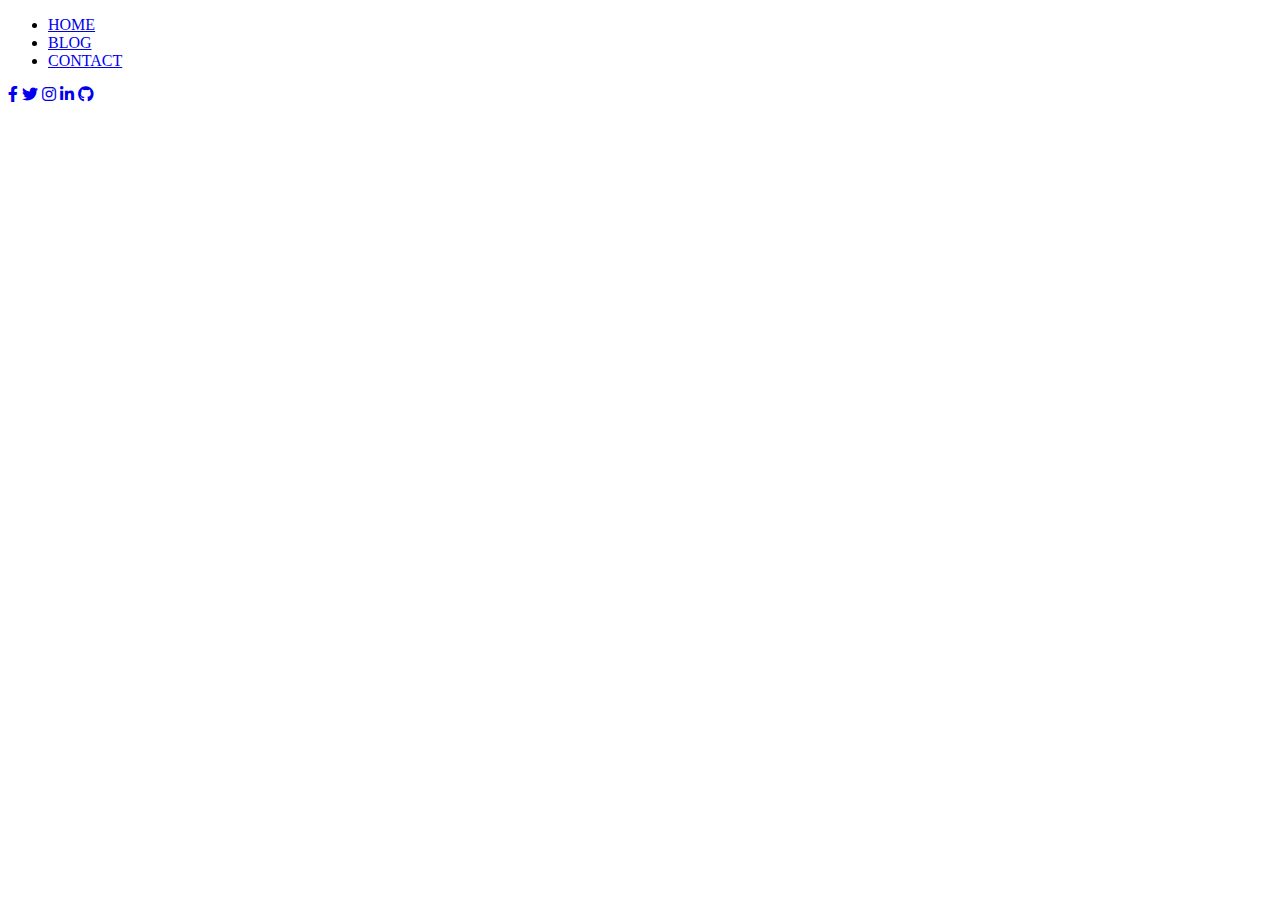
==== commit 0f652b3e: "Update index.html" ====
--- a/index.html
+++ b/index.html
@@ -18,8 +18,8 @@
     <meta name="yandex-verification" content="2184a7d7bbbf7910" />
     <meta name='keywords' content='Zeljko Djokic, Zeljko, Djokic, Zajecar, Nis, YU4ZDJ, YU1ACR'>
     <meta name='description' content='Zeljko Djokic, YU4ZDJ'>
-    <meta name='designer' content='Zeljko Djokic, djokicz@yandex.com'>
-    <meta name='author' content='Zeljko Djokic, djokicz@yandex.com'>
+    <meta name='designer' content='Zeljko Djokic, zeljkodjokic019@gmail.com'>
+    <meta name='author' content='Zeljko Djokic, zeljkodjokic019@gmail.com'>
     <meta name='url' content='https://zeljkodjokic.com'>
 
     <meta property="og:url"          content="http://www.zeljkodjokic.com" />
@@ -48,7 +48,7 @@
     </div>
 
     <div class="bg-dark">
-      <p class="container-fluid p-4 pb-0 text-white">test test test</p>
+      <p class="container-fluid p-4 pb-0 text-white"></p>
     </div>
 
     <div id="contact">
